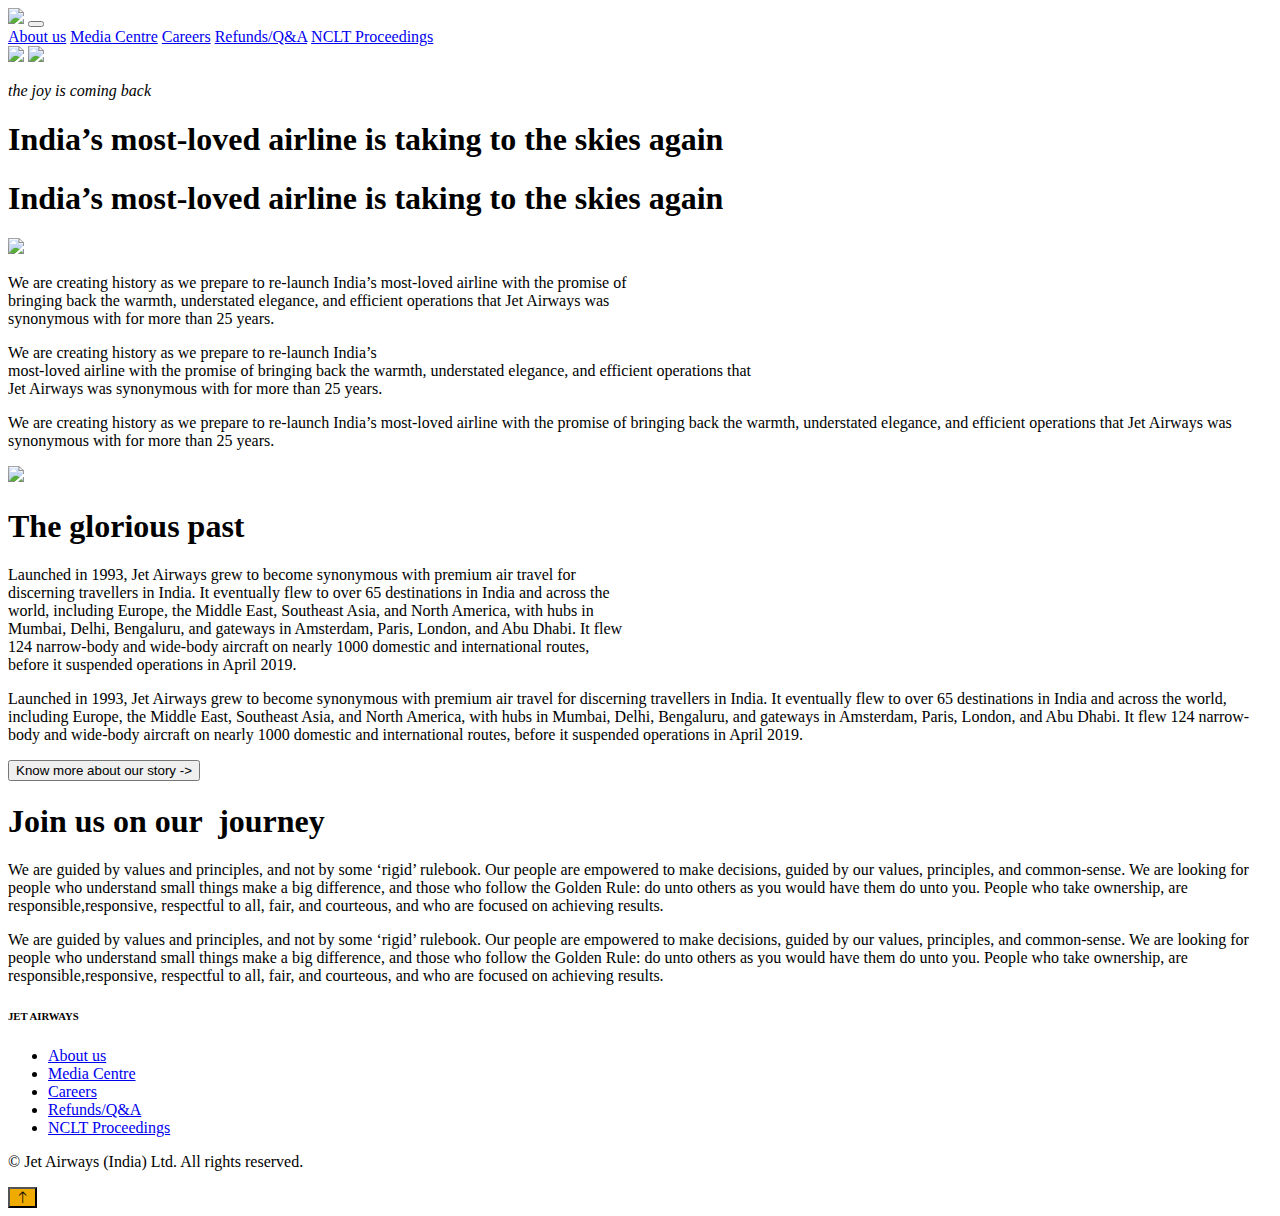
==== index.html @ 1320f363 "." ====
<!DOCTYPE html>
<html lang="en">
<head>
    <meta charset="UTF-8">
    <meta name="viewport" content="width=device-width, initial-scale=1">
    <title>Jet Airways</title>
    <script src="https://ajax.googleapis.com/ajax/libs/jquery/3.7.1/jquery.min.js"></script>
    <link rel="stylesheet" href="https://cdn.jsdelivr.net/npm/bootstrap-icons@1.11.1/font/bootstrap-icons.css">
    <link rel="stylesheet" type="text/css" href="style.css">
    <link href="https://cdn.jsdelivr.net/npm/bootstrap@5.3.2/dist/css/bootstrap.min.css" rel="stylesheet" integrity="sha384-T3c6CoIi6uLrA9TneNEoa7RxnatzjcDSCmG1MXxSR1GAsXEV/Dwwykc2MPK8M2HN" crossorigin="anonymous">
    <script src="https://cdn.jsdelivr.net/npm/bootstrap@5.3.2/dist/js/bootstrap.bundle.min.js" integrity="sha384-C6RzsynM9kWDrMNeT87bh95OGNyZPhcTNXj1NW7RuBCsyN/o0jlpcV8Qyq46cDfL" crossorigin="anonymous"></script>
</head>
<body>
<!------------------------------------------------------------ Navbar ------------------------------------------------------>
<nav class="navbar navbar-expand-lg bg-body-tertiary fixed-top">
    <div class="container-fluid">
      <a class="navbar-brand" href="#"></a><img src="https://www.jetairways.com/assets/img/Jet-Airways-Logo.svg"width="160px">
      <button class="navbar-toggler" type="button" data-bs-toggle="collapse" data-bs-target="#navbarNavAltMarkup" aria-controls="navbarNavAltMarkup" aria-expanded="false" aria-label="Toggle navigation">
        <span class="navbar-toggler-icon"></span>
      </button>
      <div class="collapse navbar-collapse" id="navbarNavAltMarkup">
        <div class="navbar-nav">
          <a class="nav-link" href="https://www.jetairways.com/about.html">About us</a>
          <a class="nav-link" href="https://www.jetairways.com/mediacentre.html">Media Centre</a>
          <a class="nav-link" href="https://www.jetairways.com/careers.html">Careers</a>
          <a class="nav-link" href="https://www.jetairways.com/refundsqa.html">Refunds/Q&A</a>
          <a class="nav-link" href="https://www.jetairways.com/insolvencyproceedings/">NCLT Proceedings</a>
        </div>
      </div>
    </div>
  </nav>
  <!-- ---------------------------------------------end of navbar---------------------------------------------------------------------------------------- -->
    <!-- ---------------------------------------------banner image---------------------------------------------------------------------------------------- -->

  <div id="img-banner">
    <img src="https://www.jetairways.com/assets/img/landing-page/LandingPageBanner-Desktop-min.jpg" class="img">
    <img src="https://www.jetairways.com/assets/img/landing-page/landingPageBannermobile-min.jpg" class="img-mob">
    <p class="text-img"><I>the joy is coming back</I></p>
  </div>
    <!-- ---------------------------------------------end of banner image---------------------------------------------------------------------------------------- -->

  <!-- --------------------------------------------------section----------------------------------------------------------------------------------------- -->
  <div class="right-part">
    <h1 class="text">India’s most-loved airline is taking to the skies <span class="again">again</span></h>
    <h1 class="texxt">India’s most-loved airline is taking <span class="skies">to the skies again</span></h1>
  </div>
  <div class="left-part">
    <img src="https://www.jetairways.com/assets/img/landing-page/Landing%20page%20-%20Desktop%201.a.jpg" class="img-right">
  </div>
  <div class="content">
    <p class="text1"><span class="re-launch">We are creating history as we prepare to re-launch</span> <span class="airline"> India’s most-loved airline with the promise of </span> <br> <span class="elegance">bringing back the warmth, understated elegance,</span><span class="elegance2"> and efficient operations that Jet Airways was </span><br><span class="elegance1">synonymous with for more than 25 years.</span></p>
    <p class="text2">We are creating history as we prepare to re-launch India’s <br> most-loved airline with the promise of bringing back the warmth, understated elegance, and efficient operations that <br>Jet Airways was synonymous with for more than 25 years.</p>
    <p class="text3">We are creating history as we prepare to re-launch India’s  most-loved airline with the promise of bringing back the warmth, understated elegance, and efficient operations that Jet Airways was synonymous with for more than 25 years.</p>

  </div>
  <div class="section2-left">
    <img src="https://www.jetairways.com/assets/img/landing-page/landing-page-b.png" class="img-left">
  </div>
  <div class="section2-right">
    <h1 class="past"><span class="gl">The g</span>lorious past</h1>
    <p class="description">Launched in 1993, Jet Airways grew to become synonymous with premium air travel for<br> discerning travellers in India. It eventually flew to over 65 destinations in India and across the<br> world, including Europe, the Middle East, Southeast Asia, and North America, with hubs in<br> Mumbai, Delhi, Bengaluru, and gateways in Amsterdam, Paris, London, and Abu Dhabi. It flew <br>124 narrow-body and wide-body aircraft on nearly 1000 domestic and international routes, <br>before it suspended operations in April 2019.</p>
    <p class="description1">Launched in 1993, Jet Airways grew to become synonymous with premium air travel for discerning travellers in India. It eventually flew to over 65 destinations in India and across the world, including Europe, the Middle East, Southeast Asia, and North America, with hubs in Mumbai, Delhi, Bengaluru, and gateways in Amsterdam, Paris, London, and Abu Dhabi. It flew 124 narrow-body and wide-body aircraft on nearly 1000 domestic and international routes, before it suspended operations in April 2019.</p>

    <input type="submit" value="Know more about our story ->" onclick="https://www.jetairways.com/about.html" class="button">
  </div>
  <!-- ------------------------------------------------Join us on Journey-------------------------------------------------------------------------------------- -->
  <div class="journey">
<h1 class="join">Join us o<span class="line">n our</span> &nbsp;journey</h1>
<p class="guide">We are guided by values and principles, and not by some ‘rigid’ rulebook. Our people are empowered to make decisions, guided by our values, principles, and common-sense. We are looking for people who understand small things make a big difference, and those who follow the Golden Rule: do unto others as you would have them do unto you. People who take ownership, are responsible,responsive, respectful to all, fair, and <span class="courteous">courteous, and who are focused on achieving results.</p></span> 
<p class="guide1">We are guided by values and principles, and not by some ‘rigid’ rulebook. Our people are empowered to make decisions, guided by our values, principles, and common-sense. We are looking for people who understand small things make a big difference, and those who follow the Golden Rule: do unto others as you would have them do unto you. People who take ownership, are responsible,responsive, respectful to all, fair, and
  courteous, and who are focused on achieving results.</p>  
</div>
  <!-- ------------------------------------------------ end of Join us on Journey-------------------------------------------------------------------------------------- -->
<!-- ----------------------------------------------------last section---------------------------------------------------------------------------------------------- -->
  <div>
  <h6 class="jet">JET AIRWAYS</h6>
</div>
<ul>
  <li><a href="https://www.jetairways.com/about.html" class="about">About us</a></li>
  <li><a href="https://www.jetairways.com/mediacentre.html" class="media">Media Centre</a></li>
  <li><a href="https://www.jetairways.com/careers.html" class="carrers">Careers</a></li>
  <li><a href="https://www.jetairways.com/refundsqa.html" class="refund">Refunds/Q&A</a></li>
  <li><a href="https://www.jetairways.com/insolvencyproceedings/" class="nclt">NCLT Proceedings</a></li>
</ul>
<p class="end">© Jet Airways (India) Ltd. All rights reserved.</p>
<!-- ------------------------------------------------------back to top jquery function----------------------------------------------------------------------------- -->
<div class="load">
  <button class="btn" id="btn" style="background-color: #F0AB00;"><i class="bi bi-arrow-up"></i></button>
  <script>
    $(document).ready(function() {
        $(window).scroll(function() {
            if ($(this).scrollTop() > 100) {
                $('.btn').fadeIn();
            } else {
                $('.btn').fadeOut();
            }
        });
        
        $('.btn').click(function() {
            $('html, body').animate({scrollTop : 0}, 800);
            return false;
        });
    });
</script>
</div>
</body>
</html>
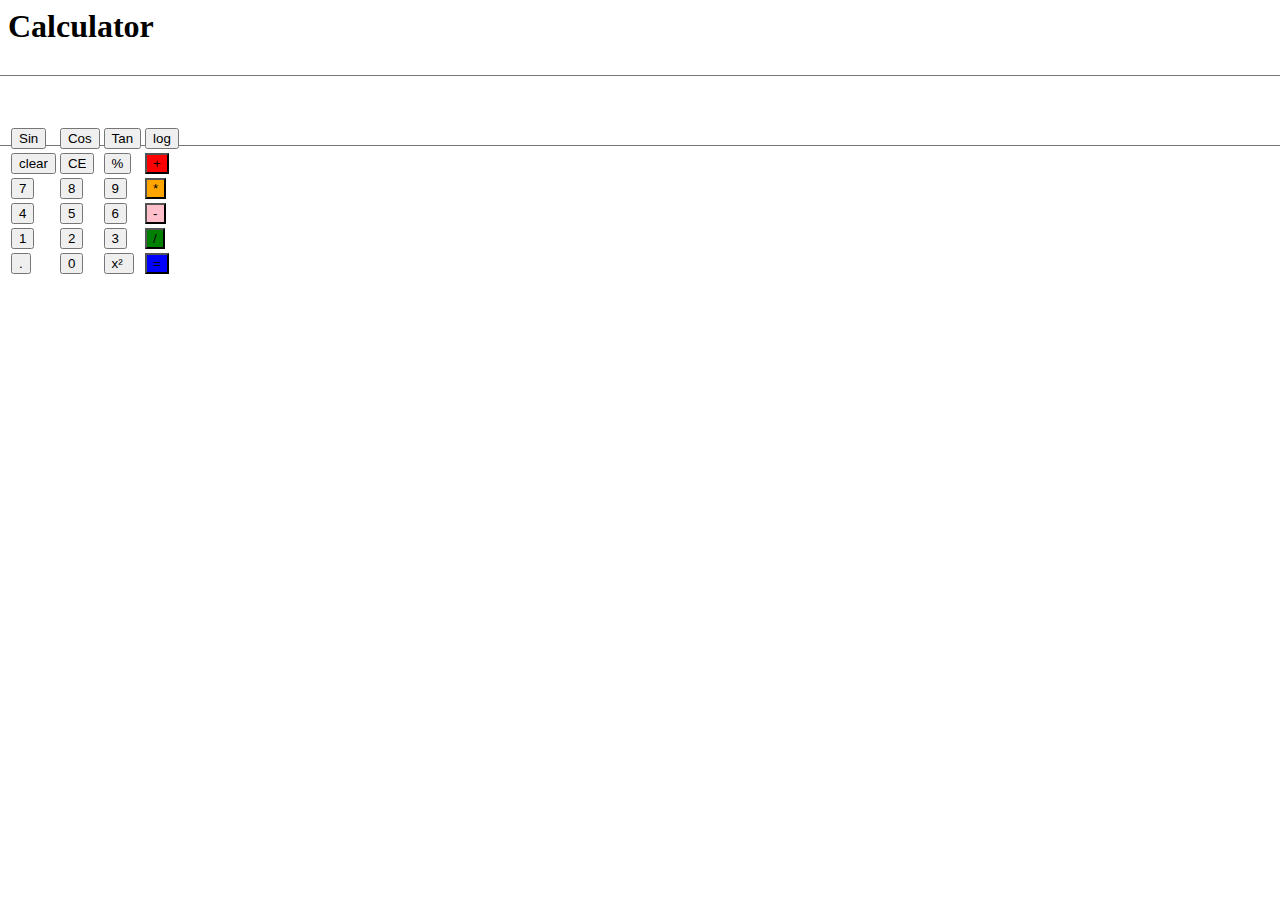
==== commit 4bb26a52: "a" ====
--- a/index.html
+++ b/index.html
@@ -1,107 +1,132 @@
-<!DOCTYPE html>
-<html lang="en">
-<head>
-    <meta charset="UTF-8">
-    <meta name="viewport" content="width=device-width, initial-scale=1">
-    <title>Jet Airways</title>
-    <script src="https://ajax.googleapis.com/ajax/libs/jquery/3.7.1/jquery.min.js"></script>
-    <link rel="stylesheet" href="https://cdn.jsdelivr.net/npm/bootstrap-icons@1.11.1/font/bootstrap-icons.css">
-    <link rel="stylesheet" type="text/css" href="style.css">
-    <link href="https://cdn.jsdelivr.net/npm/bootstrap@5.3.2/dist/css/bootstrap.min.css" rel="stylesheet" integrity="sha384-T3c6CoIi6uLrA9TneNEoa7RxnatzjcDSCmG1MXxSR1GAsXEV/Dwwykc2MPK8M2HN" crossorigin="anonymous">
-    <script src="https://cdn.jsdelivr.net/npm/bootstrap@5.3.2/dist/js/bootstrap.bundle.min.js" integrity="sha384-C6RzsynM9kWDrMNeT87bh95OGNyZPhcTNXj1NW7RuBCsyN/o0jlpcV8Qyq46cDfL" crossorigin="anonymous"></script>
-</head>
-<body>
-<!------------------------------------------------------------ Navbar ------------------------------------------------------>
-<nav class="navbar navbar-expand-lg bg-body-tertiary fixed-top">
-    <div class="container-fluid">
-      <a class="navbar-brand" href="#"></a><img src="https://www.jetairways.com/assets/img/Jet-Airways-Logo.svg"width="160px">
-      <button class="navbar-toggler" type="button" data-bs-toggle="collapse" data-bs-target="#navbarNavAltMarkup" aria-controls="navbarNavAltMarkup" aria-expanded="false" aria-label="Toggle navigation">
-        <span class="navbar-toggler-icon"></span>
-      </button>
-      <div class="collapse navbar-collapse" id="navbarNavAltMarkup">
-        <div class="navbar-nav">
-          <a class="nav-link" href="https://www.jetairways.com/about.html">About us</a>
-          <a class="nav-link" href="https://www.jetairways.com/mediacentre.html">Media Centre</a>
-          <a class="nav-link" href="https://www.jetairways.com/careers.html">Careers</a>
-          <a class="nav-link" href="https://www.jetairways.com/refundsqa.html">Refunds/Q&A</a>
-          <a class="nav-link" href="https://www.jetairways.com/insolvencyproceedings/">NCLT Proceedings</a>
+<html>
+    
+    <link rel="stylesheet"href="C:\Users\MUHAMMED ZENHAL\Documents\Zenhal789.github.io\calc.css">
+    <body>
+        <h1>Calculator </h1>
+
+    <div class="container">
+    </div>
+    <form name="calc">
+    <div class="calculator">
+        <div id="result">
+            <div id="output"name="output">
+                <input type="text"id="output1" name="outputvalue" style="
+    height: 71px;
+    width: -webkit-fill-available;
+    text-align: right;
+    margin-top: 9px;
+    margin-left: -13px;
+    margin-right: -13px;
+    font-size: xx-large;
+">     
+     </div> 
+    </div> 
+    <div id="keyboard" style="
+    margin-top: -21px;
+">
+            <table>
+                <tr>
+                    <td><input type="button" class="operator2"  value="Sin" id="Sin" ></td>
+                    <td><input type="button" class="operator2"  value="Cos" id="Cos"></td>
+                    <td><input type="button" class="operator2"  value="Tan" id="tan"></td>
+                    <td><input type="button" class="operator2"  value="log" id="log"></td>
+                </tr>
+            <tr>
+                    <td><input type="button" class="operator3" value="clear" id="clear"></td>
+                    <td><input type="button" class="opnull"  value="CE" id="backspace"></td>
+                    <td><input type="button" class="operator" value="%" id="%" ></td>
+                    <td><input type="button" class="operator" value="+" id="+" style="background-color: red; ">
+                    </td>
+                    </tr>
+                <tr>
+                    <td><input type="button" class="number" value="7" id="seven" ></td>
+                    <td><input type="button" class="number" value="8" id="eight" ></td>
+                    <td><input type="button" class="number" value="9" id="nine" ></td>
+                    <td><input type="button" class="operator" value="*" id="*" style="
+            background-color: orange;
+        "></td></tr>
+        <tr>
+                    <td><input type="button" class="number" value="4" id="four" ></td>
+                    <td><input type="button" class="number" value="5" id="five" ></td>
+                    <td><input type="button" class="number" value="6" id="six" ></td>
+                    <td><input type="button" class="operator" value="-" id="-" style="
+            background-color: pink;
+        "></td></tr>
+        <tr>
+                    <td> <input type="button" class="number" value="1" id="one" ></td>
+                    <td><input type="button" class="number" value="2" id="two" ></td>
+                    <td><input type="button" class="number" value="3" id="three" ></td>
+                    <td> <input type="button" class="operator" value="/" id="/" style="
+            background-color: green;
+        "></td></tr>
+        <tr>
+                    <td><input type="button" class="operator" id="dot"value="."  ></td>
+                    <td><input type="button" class="number" value="0" id="zero" ></td>
+                    <td><input type="button" class="operator" id="exp " value="x² " ></td>
+                    <td><input type="button" class="operator1" value="=" id="="style=" background-color: blue;
+        "></td></tr></table>
         </div>
-      </div>
-    </div>
-  </nav>
-  <!-- ---------------------------------------------end of navbar---------------------------------------------------------------------------------------- -->
-    <!-- ---------------------------------------------banner image---------------------------------------------------------------------------------------- -->
+    </form>
 
-  <div id="img-banner">
-    <img src="https://www.jetairways.com/assets/img/landing-page/LandingPageBanner-Desktop-min.jpg" class="img">
-    <img src="https://www.jetairways.com/assets/img/landing-page/landingPageBannermobile-min.jpg" class="img-mob">
-    <p class="text-img"><I>the joy is coming back</I></p>
-  </div>
-    <!-- ---------------------------------------------end of banner image---------------------------------------------------------------------------------------- -->
+<!------------------------------------------------------------------------jquery------------------------------------------------------------------------------------>
+<script src="C:\Users\MUHAMMED ZENHAL\Documents\Zenhal789.github.io\jqueryy.js"></script>
+<script>
+$(document).ready(function(){
+$('.number').click(function(){
+    var value1 = $( this ).val();
+	var value2 = $( "#output1" ).val();
+    $( "#output1" ).val( value2+value1);
+  });
 
-  <!-- --------------------------------------------------section----------------------------------------------------------------------------------------- -->
-  <div class="right-part">
-    <h1 class="text">India’s most-loved airline is taking to the skies <span class="again">again</span></h>
-    <h1 class="texxt">India’s most-loved airline is taking <span class="skies">to the skies again</span></h1>
-  </div>
-  <div class="left-part">
-    <img src="https://www.jetairways.com/assets/img/landing-page/Landing%20page%20-%20Desktop%201.a.jpg" class="img-right">
-  </div>
-  <div class="content">
-    <p class="text1"><span class="re-launch">We are creating history as we prepare to re-launch</span> <span class="airline"> India’s most-loved airline with the promise of </span> <br> <span class="elegance">bringing back the warmth, understated elegance,</span><span class="elegance2"> and efficient operations that Jet Airways was </span><br><span class="elegance1">synonymous with for more than 25 years.</span></p>
-    <p class="text2">We are creating history as we prepare to re-launch India’s <br> most-loved airline with the promise of bringing back the warmth, understated elegance, and efficient operations that <br>Jet Airways was synonymous with for more than 25 years.</p>
-    <p class="text3">We are creating history as we prepare to re-launch India’s  most-loved airline with the promise of bringing back the warmth, understated elegance, and efficient operations that Jet Airways was synonymous with for more than 25 years.</p>
+  $('.operator').click(function(){
+    var value1 = $( this ).val();
+	var value2 = $( "#output1" ).val();
+    $( "#output1" ).val( value2+value1);
+    });
 
-  </div>
-  <div class="section2-left">
-    <img src="https://www.jetairways.com/assets/img/landing-page/landing-page-b.png" class="img-left">
-  </div>
-  <div class="section2-right">
-    <h1 class="past"><span class="gl">The g</span>lorious past</h1>
-    <p class="description">Launched in 1993, Jet Airways grew to become synonymous with premium air travel for<br> discerning travellers in India. It eventually flew to over 65 destinations in India and across the<br> world, including Europe, the Middle East, Southeast Asia, and North America, with hubs in<br> Mumbai, Delhi, Bengaluru, and gateways in Amsterdam, Paris, London, and Abu Dhabi. It flew <br>124 narrow-body and wide-body aircraft on nearly 1000 domestic and international routes, <br>before it suspended operations in April 2019.</p>
-    <p class="description1">Launched in 1993, Jet Airways grew to become synonymous with premium air travel for discerning travellers in India. It eventually flew to over 65 destinations in India and across the world, including Europe, the Middle East, Southeast Asia, and North America, with hubs in Mumbai, Delhi, Bengaluru, and gateways in Amsterdam, Paris, London, and Abu Dhabi. It flew 124 narrow-body and wide-body aircraft on nearly 1000 domestic and international routes, before it suspended operations in April 2019.</p>
 
-    <input type="submit" value="Know more about our story ->" onclick="https://www.jetairways.com/about.html" class="button">
-  </div>
-  <!-- ------------------------------------------------Join us on Journey-------------------------------------------------------------------------------------- -->
-  <div class="journey">
-<h1 class="join">Join us o<span class="line">n our</span> &nbsp;journey</h1>
-<p class="guide">We are guided by values and principles, and not by some ‘rigid’ rulebook. Our people are empowered to make decisions, guided by our values, principles, and common-sense. We are looking for people who understand small things make a big difference, and those who follow the Golden Rule: do unto others as you would have them do unto you. People who take ownership, are responsible,responsive, respectful to all, fair, and <span class="courteous">courteous, and who are focused on achieving results.</p></span> 
-<p class="guide1">We are guided by values and principles, and not by some ‘rigid’ rulebook. Our people are empowered to make decisions, guided by our values, principles, and common-sense. We are looking for people who understand small things make a big difference, and those who follow the Golden Rule: do unto others as you would have them do unto you. People who take ownership, are responsible,responsive, respectful to all, fair, and
-  courteous, and who are focused on achieving results.</p>  
-</div>
-  <!-- ------------------------------------------------ end of Join us on Journey-------------------------------------------------------------------------------------- -->
-<!-- ----------------------------------------------------last section---------------------------------------------------------------------------------------------- -->
-  <div>
-  <h6 class="jet">JET AIRWAYS</h6>
-</div>
-<ul>
-  <li><a href="https://www.jetairways.com/about.html" class="about">About us</a></li>
-  <li><a href="https://www.jetairways.com/mediacentre.html" class="media">Media Centre</a></li>
-  <li><a href="https://www.jetairways.com/careers.html" class="carrers">Careers</a></li>
-  <li><a href="https://www.jetairways.com/refundsqa.html" class="refund">Refunds/Q&A</a></li>
-  <li><a href="https://www.jetairways.com/insolvencyproceedings/" class="nclt">NCLT Proceedings</a></li>
-</ul>
-<p class="end">© Jet Airways (India) Ltd. All rights reserved.</p>
-<!-- ------------------------------------------------------back to top jquery function----------------------------------------------------------------------------- -->
-<div class="load">
-  <button class="btn" id="btn" style="background-color: #F0AB00;"><i class="bi bi-arrow-up"></i></button>
-  <script>
-    $(document).ready(function() {
-        $(window).scroll(function() {
-            if ($(this).scrollTop() > 100) {
-                $('.btn').fadeIn();
-            } else {
-                $('.btn').fadeOut();
-            }
-        });
-        
-        $('.btn').click(function() {
-            $('html, body').animate({scrollTop : 0}, 800);
-            return false;
-        });
-    });
+$('.operator1').click(function(){
+    var f=eval($("#output1").val())
+    $("#output1").val(f);
+});
+
+$(document).on("click","#Sin",function(){
+    var f=Math.sin($("#output1").val());
+    $("#output1").val(f);
+});
+
+
+$(document).on("click","#Cos",function(){
+    var f=Math.cos($("#output1").val());
+    $("#output1").val(f);
+}); 
+
+
+$(document).on("click","#tan",function(){
+    var f=Math.tan($("#output1").val());
+    $("#output1").val(f);
+}); 
+   
+   
+$(document).on("click","#log",function(){
+    var f=Math.log10($("#output1").val());
+    $("#output1").val(f);
+}); 
+$(document).on("click","#clear",function(){
+    $("#output1").val("");
+})
+
+$(document).on("click","#backspace",function(){
+    
+    var r=$("#output1").val();
+   
+    r=r.substring(0,r.length -1);
+
+    $("#output1").val(r);
+})
+
+});
 </script>
-</div>
-</body>
-</html>+
+    </body>
+    </html>